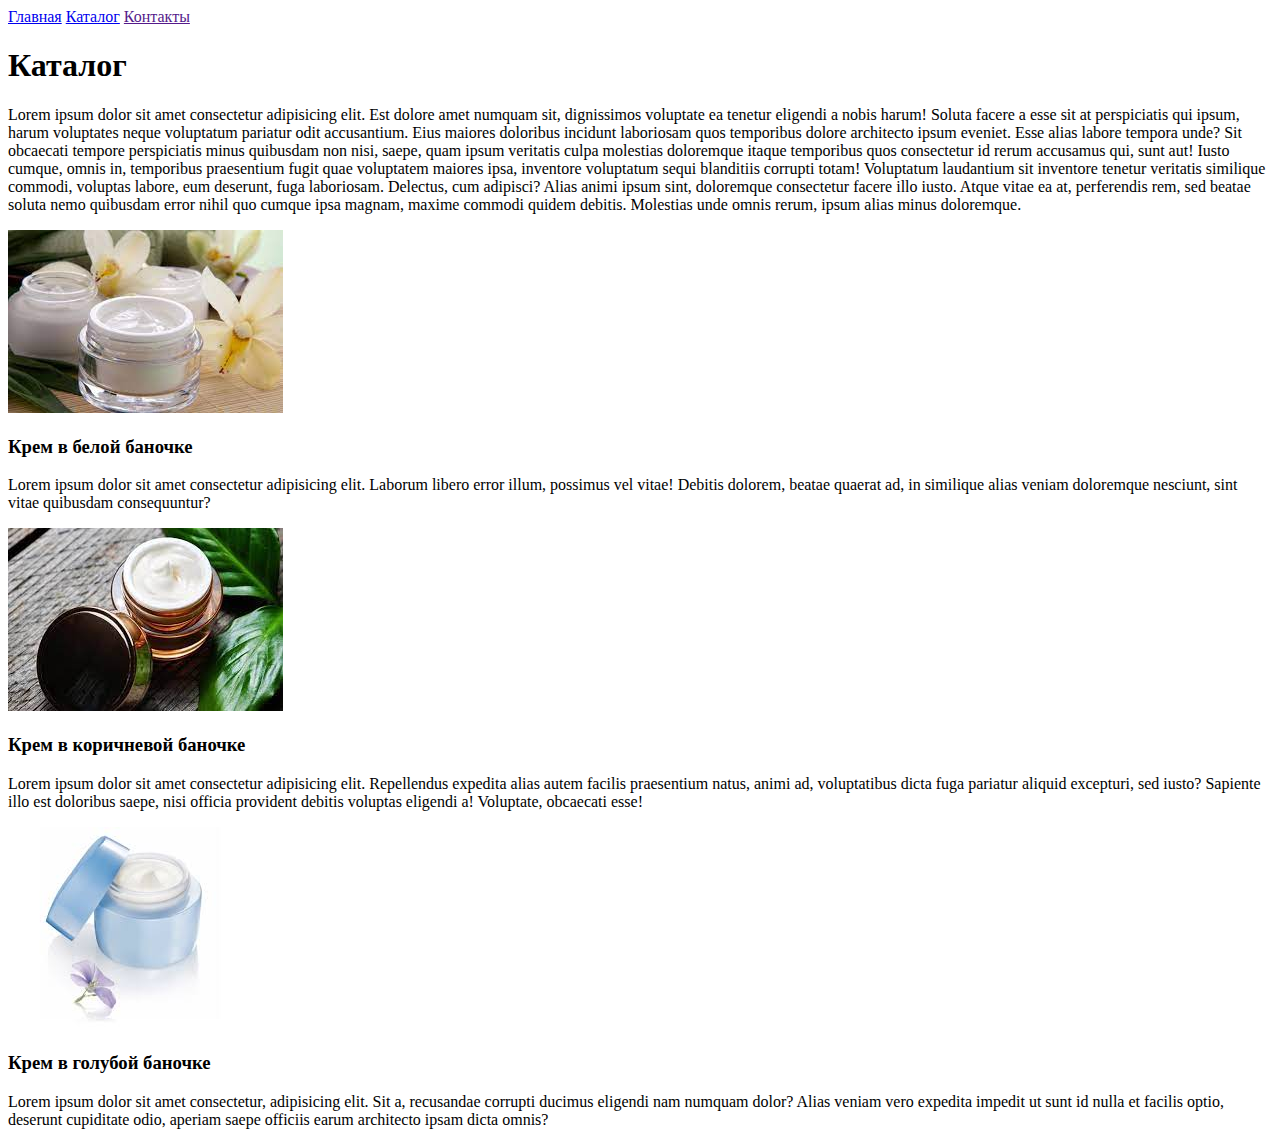
==== catalog/catalog.html @ a5aa072c "Initial commit" ====
<!DOCTYPE html>
<html lang="en">
<head>
    <meta charset="UTF-8">
    <meta name="viewport" content="width=device-width, initial-scale=1.0">
    <title>Document</title>
</head>
<body>
    <a href = "../index.html">Главная</a>
    <a href = "#">Каталог</a>
    <a href = >Контакты</a>
    <h1>Каталог</h1>
    <p>Lorem ipsum dolor sit amet consectetur adipisicing elit. Est dolore amet numquam sit, dignissimos voluptate ea tenetur eligendi a nobis harum! Soluta facere a esse sit at perspiciatis qui ipsum, harum voluptates neque voluptatum pariatur odit accusantium. Eius maiores doloribus incidunt laboriosam quos temporibus dolore architecto ipsum eveniet. Esse alias labore tempora unde? Sit obcaecati tempore perspiciatis minus quibusdam non nisi, saepe, quam ipsum veritatis culpa molestias doloremque itaque temporibus quos consectetur id rerum accusamus qui, sunt aut! Iusto cumque, omnis in, temporibus praesentium fugit quae voluptatem maiores ipsa, inventore voluptatum sequi blanditiis corrupti totam! Voluptatum laudantium sit inventore tenetur veritatis similique commodi, voluptas labore, eum deserunt, fuga laboriosam. Delectus, cum adipisci? Alias animi ipsum sint, doloremque consectetur facere illo iusto. Atque vitae ea at, perferendis rem, sed beatae soluta nemo quibusdam error nihil quo cumque ipsa magnam, maxime commodi quidem debitis. Molestias unde omnis rerum, ipsum alias minus doloremque.</p>
    <img src="../img/cream1.jpg" alt="Крем в белой баночке">
    <h3>Крем в белой баночке</h3>
    <p>Lorem ipsum dolor sit amet consectetur adipisicing elit. Laborum libero error illum, possimus vel vitae! Debitis dolorem, beatae quaerat ad, in similique alias veniam doloremque nesciunt, sint vitae quibusdam consequuntur?</p>
    <img src="../img/cream2.jpg" alt="Крем в коричневой баночке">
    <h3>Крем в коричневой баночке</h3>
    <p>Lorem ipsum dolor sit amet consectetur adipisicing elit. Repellendus expedita alias autem facilis praesentium natus, animi ad, voluptatibus dicta fuga pariatur aliquid excepturi, sed iusto? Sapiente illo est doloribus saepe, nisi officia provident debitis voluptas eligendi a! Voluptate, obcaecati esse!</p>
    <img src="../img/cream3.jpg" alt="Крем в голубой баночке">
    <h3>Крем в голубой баночке</h3>
    <p>Lorem ipsum dolor sit amet consectetur, adipisicing elit. Sit a, recusandae corrupti ducimus eligendi nam numquam dolor? Alias veniam vero expedita impedit ut sunt id nulla et facilis optio, deserunt cupiditate odio, aperiam saepe officiis earum architecto ipsam dicta omnis?</p>
</body>
</html>
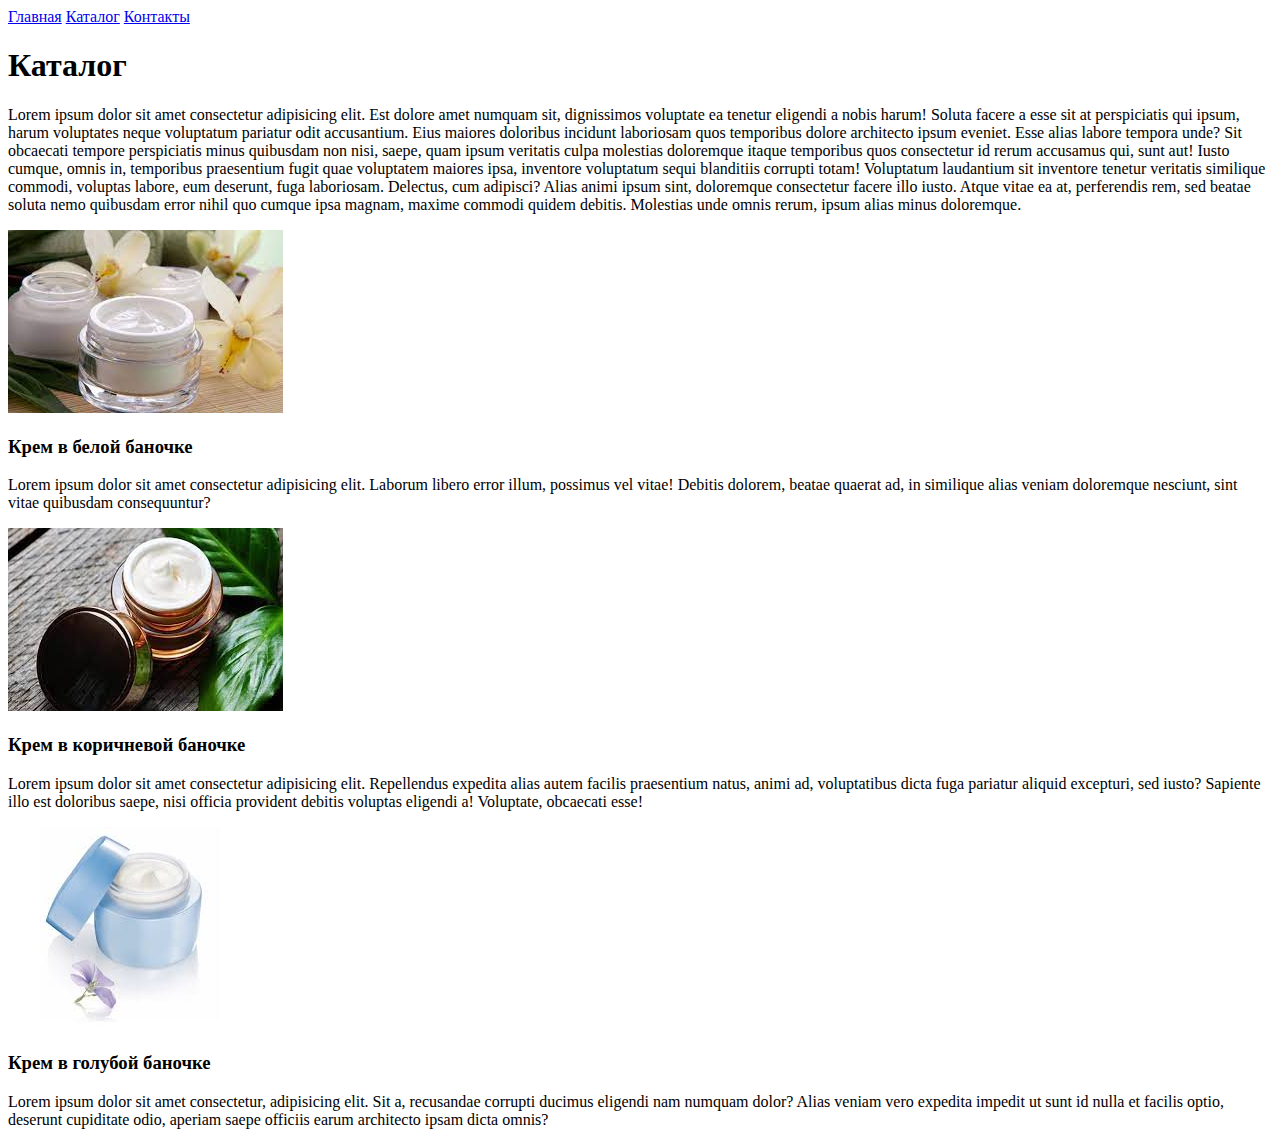
==== commit 81e02f04: "Update catalog.html" ====
--- a/catalog/catalog.html
+++ b/catalog/catalog.html
@@ -8,7 +8,7 @@
 <body>
     <a href = "../index.html">Главная</a>
     <a href = "#">Каталог</a>
-    <a href = >Контакты</a>
+    <a href = "#" >Контакты</a>
     <h1>Каталог</h1>
     <p>Lorem ipsum dolor sit amet consectetur adipisicing elit. Est dolore amet numquam sit, dignissimos voluptate ea tenetur eligendi a nobis harum! Soluta facere a esse sit at perspiciatis qui ipsum, harum voluptates neque voluptatum pariatur odit accusantium. Eius maiores doloribus incidunt laboriosam quos temporibus dolore architecto ipsum eveniet. Esse alias labore tempora unde? Sit obcaecati tempore perspiciatis minus quibusdam non nisi, saepe, quam ipsum veritatis culpa molestias doloremque itaque temporibus quos consectetur id rerum accusamus qui, sunt aut! Iusto cumque, omnis in, temporibus praesentium fugit quae voluptatem maiores ipsa, inventore voluptatum sequi blanditiis corrupti totam! Voluptatum laudantium sit inventore tenetur veritatis similique commodi, voluptas labore, eum deserunt, fuga laboriosam. Delectus, cum adipisci? Alias animi ipsum sint, doloremque consectetur facere illo iusto. Atque vitae ea at, perferendis rem, sed beatae soluta nemo quibusdam error nihil quo cumque ipsa magnam, maxime commodi quidem debitis. Molestias unde omnis rerum, ipsum alias minus doloremque.</p>
     <img src="../img/cream1.jpg" alt="Крем в белой баночке">
@@ -21,4 +21,4 @@
     <h3>Крем в голубой баночке</h3>
     <p>Lorem ipsum dolor sit amet consectetur, adipisicing elit. Sit a, recusandae corrupti ducimus eligendi nam numquam dolor? Alias veniam vero expedita impedit ut sunt id nulla et facilis optio, deserunt cupiditate odio, aperiam saepe officiis earum architecto ipsam dicta omnis?</p>
 </body>
-</html>+</html>
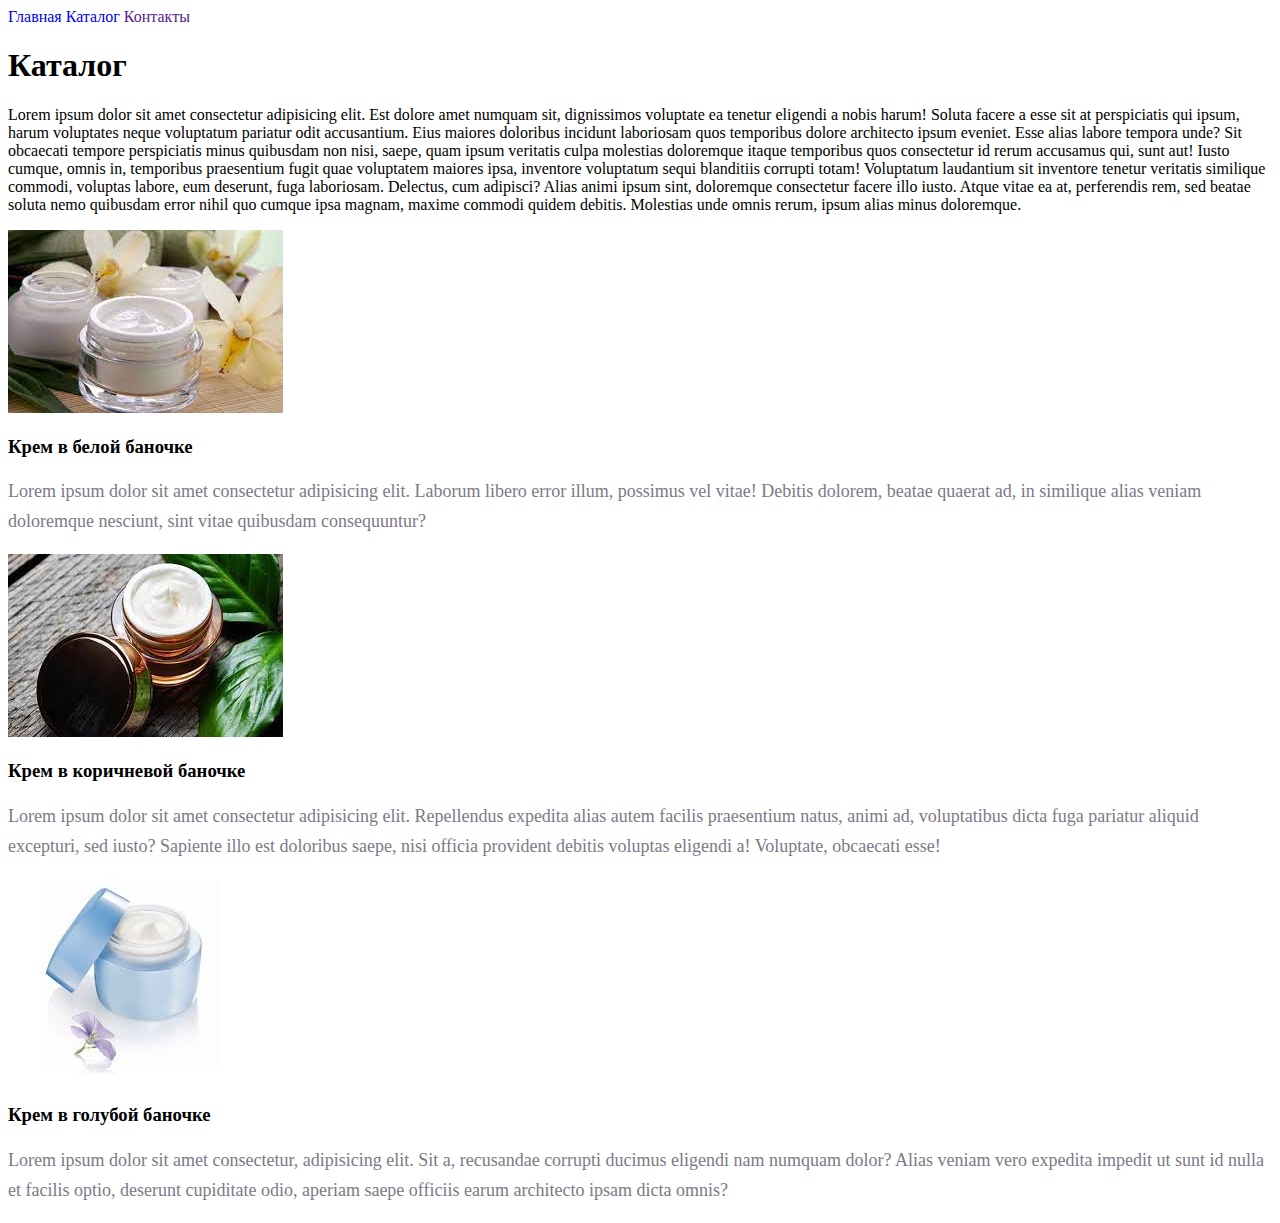
==== commit 4e68d252: "homework for lesson 2" ====
--- a/catalog/catalog.html
+++ b/catalog/catalog.html
@@ -4,21 +4,22 @@
     <meta charset="UTF-8">
     <meta name="viewport" content="width=device-width, initial-scale=1.0">
     <title>Document</title>
+    <link rel="stylesheet" href="../style.css">
 </head>
 <body>
     <a href = "../index.html">Главная</a>
     <a href = "#">Каталог</a>
-    <a href = "#" >Контакты</a>
+    <a href = >Контакты</a>
     <h1>Каталог</h1>
     <p>Lorem ipsum dolor sit amet consectetur adipisicing elit. Est dolore amet numquam sit, dignissimos voluptate ea tenetur eligendi a nobis harum! Soluta facere a esse sit at perspiciatis qui ipsum, harum voluptates neque voluptatum pariatur odit accusantium. Eius maiores doloribus incidunt laboriosam quos temporibus dolore architecto ipsum eveniet. Esse alias labore tempora unde? Sit obcaecati tempore perspiciatis minus quibusdam non nisi, saepe, quam ipsum veritatis culpa molestias doloremque itaque temporibus quos consectetur id rerum accusamus qui, sunt aut! Iusto cumque, omnis in, temporibus praesentium fugit quae voluptatem maiores ipsa, inventore voluptatum sequi blanditiis corrupti totam! Voluptatum laudantium sit inventore tenetur veritatis similique commodi, voluptas labore, eum deserunt, fuga laboriosam. Delectus, cum adipisci? Alias animi ipsum sint, doloremque consectetur facere illo iusto. Atque vitae ea at, perferendis rem, sed beatae soluta nemo quibusdam error nihil quo cumque ipsa magnam, maxime commodi quidem debitis. Molestias unde omnis rerum, ipsum alias minus doloremque.</p>
     <img src="../img/cream1.jpg" alt="Крем в белой баночке">
     <h3>Крем в белой баночке</h3>
-    <p>Lorem ipsum dolor sit amet consectetur adipisicing elit. Laborum libero error illum, possimus vel vitae! Debitis dolorem, beatae quaerat ad, in similique alias veniam doloremque nesciunt, sint vitae quibusdam consequuntur?</p>
+    <p class = "text">Lorem ipsum dolor sit amet consectetur adipisicing elit. Laborum libero error illum, possimus vel vitae! Debitis dolorem, beatae quaerat ad, in similique alias veniam doloremque nesciunt, sint vitae quibusdam consequuntur?</p>
     <img src="../img/cream2.jpg" alt="Крем в коричневой баночке">
     <h3>Крем в коричневой баночке</h3>
-    <p>Lorem ipsum dolor sit amet consectetur adipisicing elit. Repellendus expedita alias autem facilis praesentium natus, animi ad, voluptatibus dicta fuga pariatur aliquid excepturi, sed iusto? Sapiente illo est doloribus saepe, nisi officia provident debitis voluptas eligendi a! Voluptate, obcaecati esse!</p>
+    <p class = "text">Lorem ipsum dolor sit amet consectetur adipisicing elit. Repellendus expedita alias autem facilis praesentium natus, animi ad, voluptatibus dicta fuga pariatur aliquid excepturi, sed iusto? Sapiente illo est doloribus saepe, nisi officia provident debitis voluptas eligendi a! Voluptate, obcaecati esse!</p>
     <img src="../img/cream3.jpg" alt="Крем в голубой баночке">
     <h3>Крем в голубой баночке</h3>
-    <p>Lorem ipsum dolor sit amet consectetur, adipisicing elit. Sit a, recusandae corrupti ducimus eligendi nam numquam dolor? Alias veniam vero expedita impedit ut sunt id nulla et facilis optio, deserunt cupiditate odio, aperiam saepe officiis earum architecto ipsam dicta omnis?</p>
+    <p class = "text">Lorem ipsum dolor sit amet consectetur, adipisicing elit. Sit a, recusandae corrupti ducimus eligendi nam numquam dolor? Alias veniam vero expedita impedit ut sunt id nulla et facilis optio, deserunt cupiditate odio, aperiam saepe officiis earum architecto ipsam dicta omnis?</p>
 </body>
 </html>
--- a/style.css
+++ b/style.css
@@ -0,0 +1,32 @@
+a {
+    text-decoration: none;
+ }
+ .menu {
+    color: cornflowerblue;
+    font-size: 16px;
+    line-height: 20px;
+
+ }
+ .title {
+    color: #222222;
+    font-size: 28px;
+    line-height: 36px;
+    font-weight: bold;
+
+ }
+ .text {
+    font-style: normal;
+    font-weight: 300;
+    font-size: 18px;
+    line-height: 30px;
+    color: #7D7987
+
+ }
+ .subtitle {
+    color: coral;
+    font-style: normal;
+    font-weight: 700;
+    font-size: 36px;
+    line-height: 80px;
+    
+ }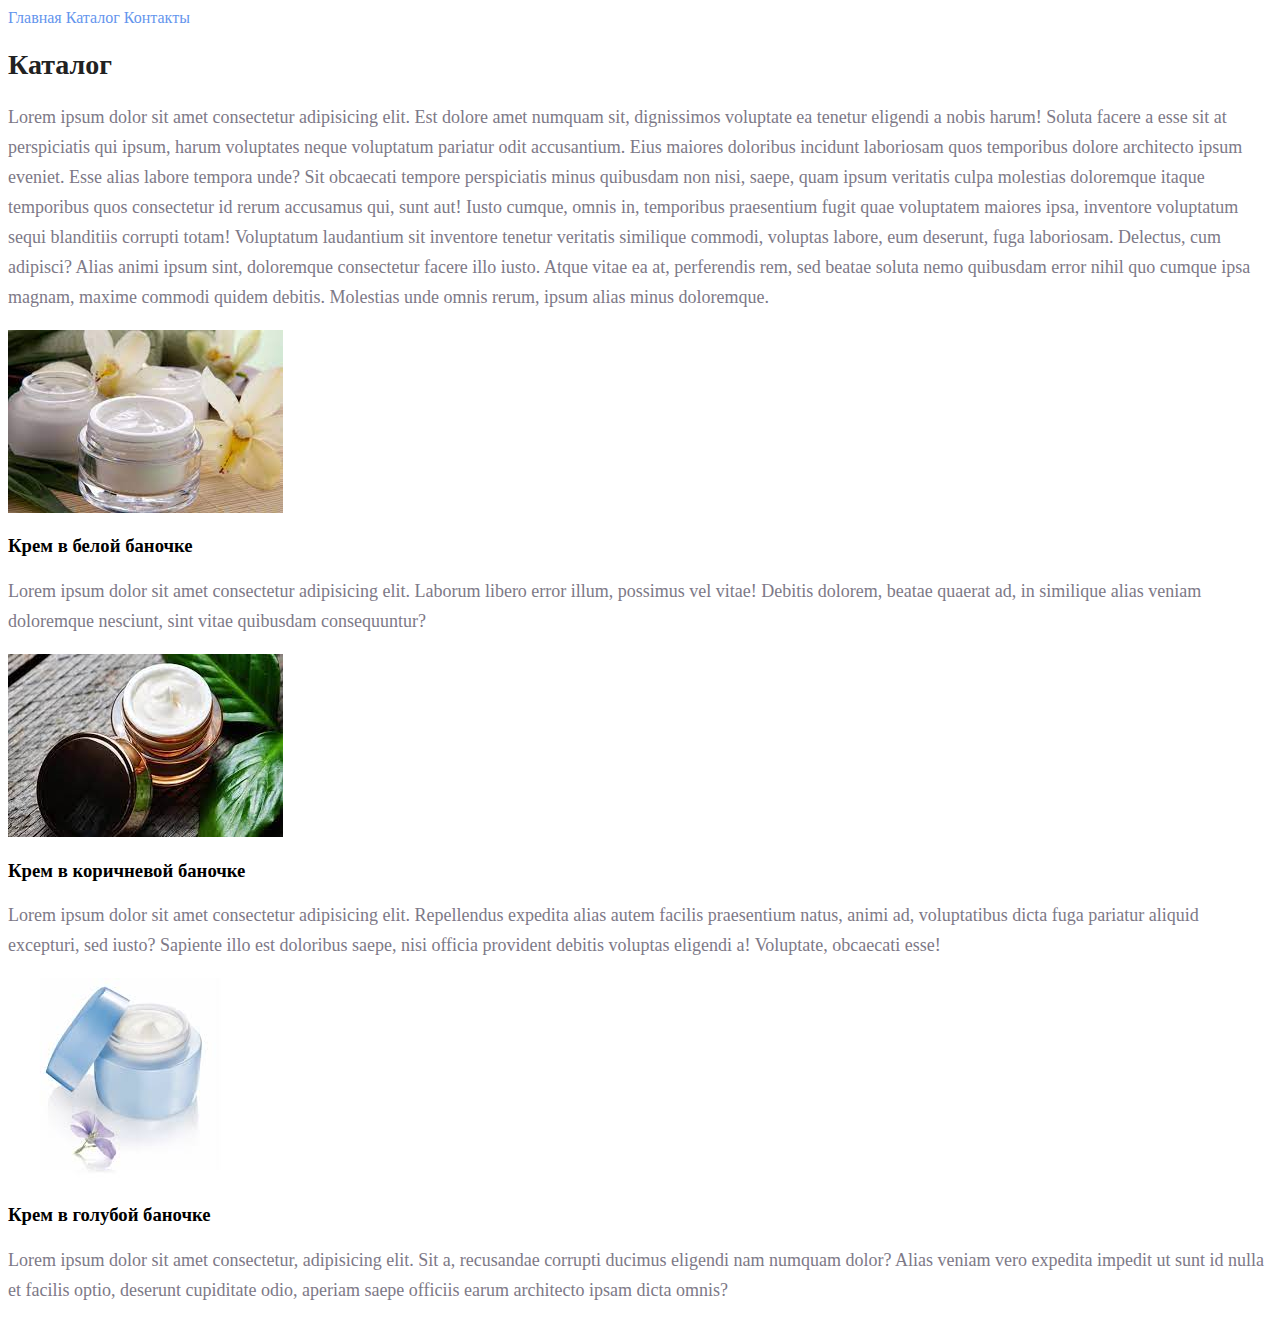
==== commit 719a3855: "homework for lesson 2 part 2" ====
--- a/catalog/catalog.html
+++ b/catalog/catalog.html
@@ -7,11 +7,11 @@
     <link rel="stylesheet" href="../style.css">
 </head>
 <body>
-    <a href = "../index.html">Главная</a>
-    <a href = "#">Каталог</a>
-    <a href = >Контакты</a>
-    <h1>Каталог</h1>
-    <p>Lorem ipsum dolor sit amet consectetur adipisicing elit. Est dolore amet numquam sit, dignissimos voluptate ea tenetur eligendi a nobis harum! Soluta facere a esse sit at perspiciatis qui ipsum, harum voluptates neque voluptatum pariatur odit accusantium. Eius maiores doloribus incidunt laboriosam quos temporibus dolore architecto ipsum eveniet. Esse alias labore tempora unde? Sit obcaecati tempore perspiciatis minus quibusdam non nisi, saepe, quam ipsum veritatis culpa molestias doloremque itaque temporibus quos consectetur id rerum accusamus qui, sunt aut! Iusto cumque, omnis in, temporibus praesentium fugit quae voluptatem maiores ipsa, inventore voluptatum sequi blanditiis corrupti totam! Voluptatum laudantium sit inventore tenetur veritatis similique commodi, voluptas labore, eum deserunt, fuga laboriosam. Delectus, cum adipisci? Alias animi ipsum sint, doloremque consectetur facere illo iusto. Atque vitae ea at, perferendis rem, sed beatae soluta nemo quibusdam error nihil quo cumque ipsa magnam, maxime commodi quidem debitis. Molestias unde omnis rerum, ipsum alias minus doloremque.</p>
+    <a class = "menu" href = "../index.html">Главная</a>
+    <a class = "menu" href = "#">Каталог</a>
+    <a class = "menu" href = >Контакты</a>
+    <h1 class = "title">Каталог</h1>
+    <p class = "text">Lorem ipsum dolor sit amet consectetur adipisicing elit. Est dolore amet numquam sit, dignissimos voluptate ea tenetur eligendi a nobis harum! Soluta facere a esse sit at perspiciatis qui ipsum, harum voluptates neque voluptatum pariatur odit accusantium. Eius maiores doloribus incidunt laboriosam quos temporibus dolore architecto ipsum eveniet. Esse alias labore tempora unde? Sit obcaecati tempore perspiciatis minus quibusdam non nisi, saepe, quam ipsum veritatis culpa molestias doloremque itaque temporibus quos consectetur id rerum accusamus qui, sunt aut! Iusto cumque, omnis in, temporibus praesentium fugit quae voluptatem maiores ipsa, inventore voluptatum sequi blanditiis corrupti totam! Voluptatum laudantium sit inventore tenetur veritatis similique commodi, voluptas labore, eum deserunt, fuga laboriosam. Delectus, cum adipisci? Alias animi ipsum sint, doloremque consectetur facere illo iusto. Atque vitae ea at, perferendis rem, sed beatae soluta nemo quibusdam error nihil quo cumque ipsa magnam, maxime commodi quidem debitis. Molestias unde omnis rerum, ipsum alias minus doloremque.</p>
     <img src="../img/cream1.jpg" alt="Крем в белой баночке">
     <h3>Крем в белой баночке</h3>
     <p class = "text">Lorem ipsum dolor sit amet consectetur adipisicing elit. Laborum libero error illum, possimus vel vitae! Debitis dolorem, beatae quaerat ad, in similique alias veniam doloremque nesciunt, sint vitae quibusdam consequuntur?</p>
